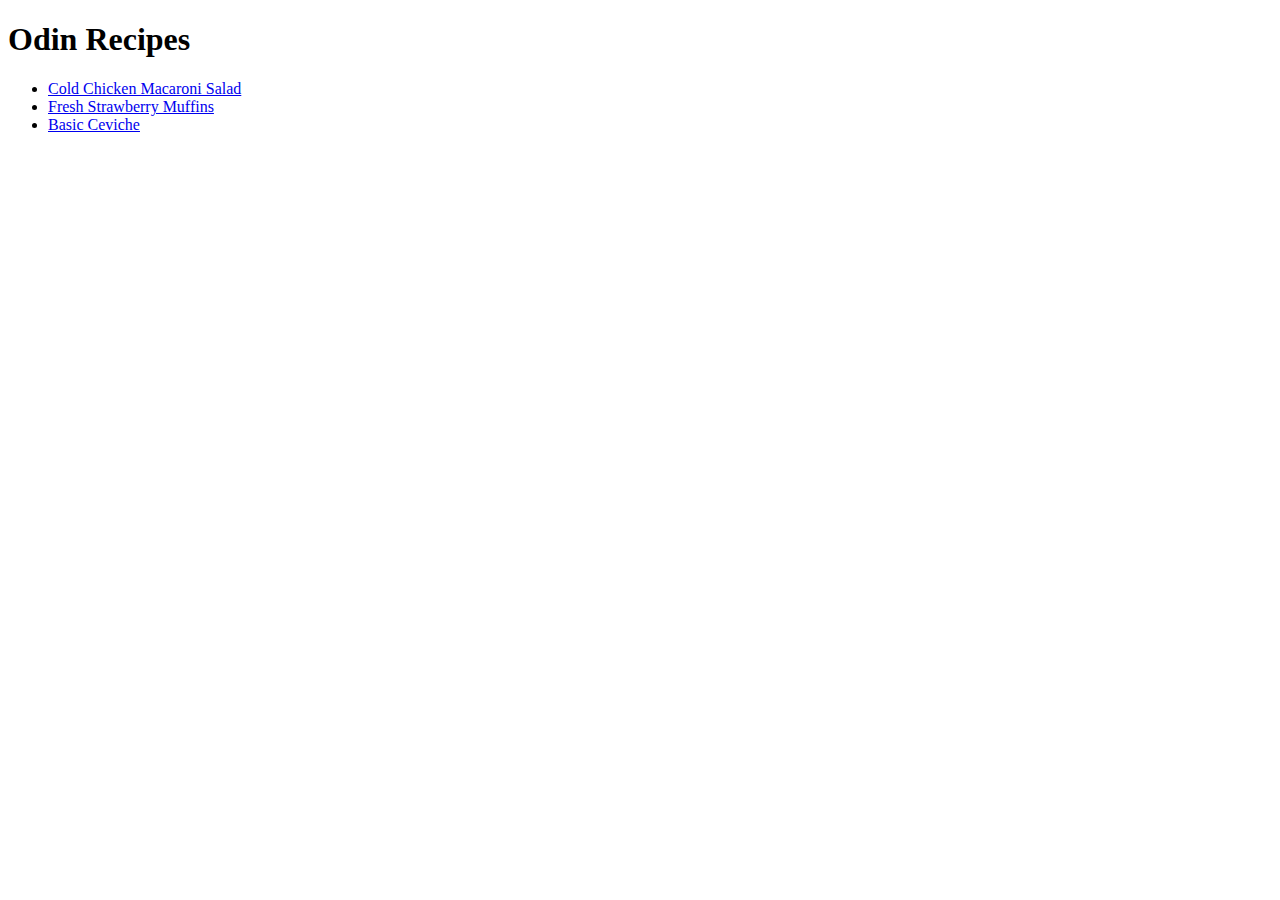
==== index.html @ 11c8266e "add index.html" ====
<!DOCTYPE html>
<html lang="en">

<head>
    <meta charset="utf-8">
    <title>Recipes</title>
</head>

<body>
    <h1>Odin Recipes</h1>
    <ul>
        <li><a href="recipes/macaronisalad.html">Cold Chicken Macaroni Salad</a></li>
        <li><a href="recipes/muffins.html">Fresh Strawberry Muffins</a></li>
        <li><a href="recipes/ceviche.html">Basic Ceviche</a></li>
    </ul>
    

</body>

</html>
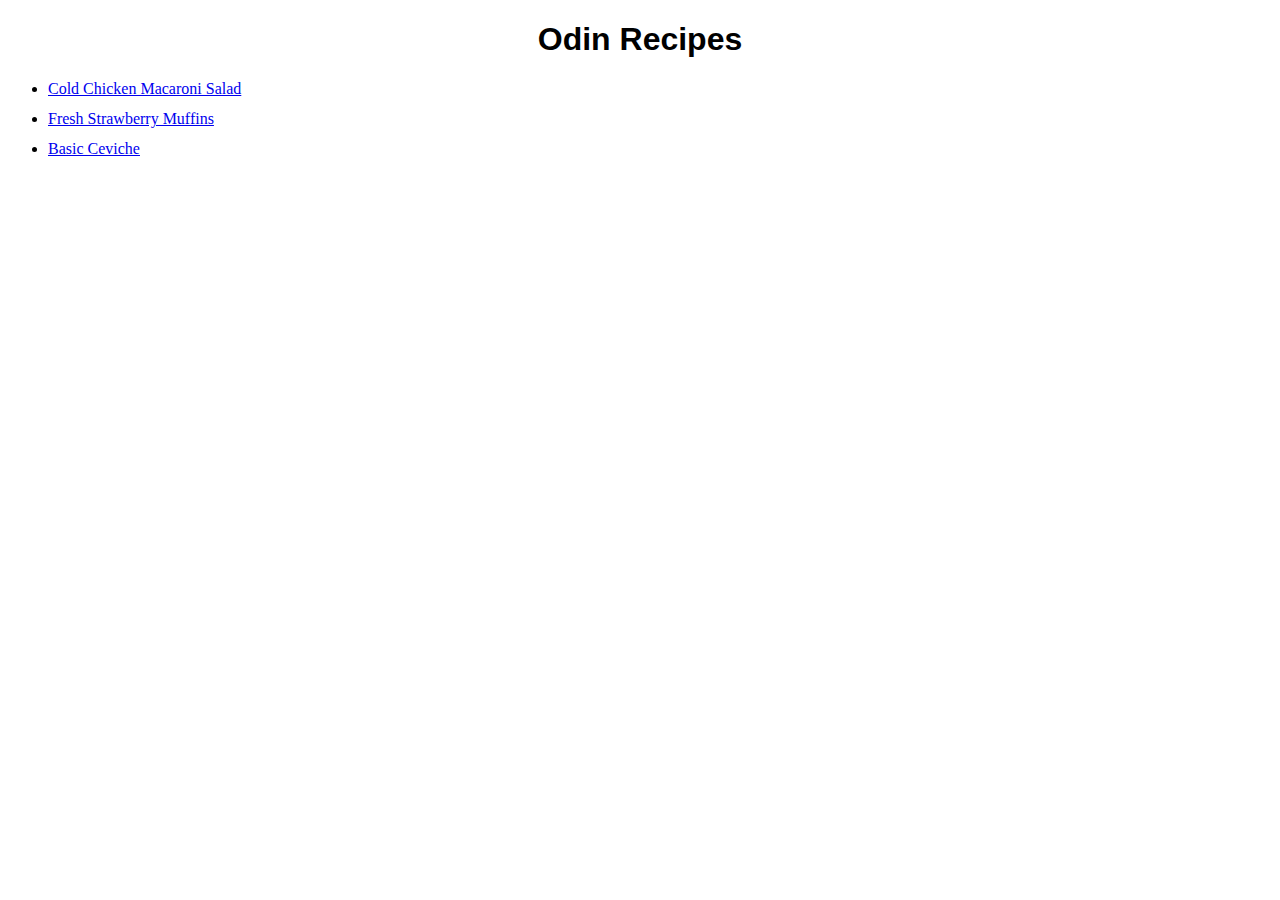
==== commit 179b7ede: "edit html files for styles.css" ====
--- a/index.html
+++ b/index.html
@@ -4,11 +4,12 @@
 <head>
     <meta charset="utf-8">
     <title>Recipes</title>
+    <link rel="stylesheet" href="styles.css">
 </head>
 
 <body>
     <h1>Odin Recipes</h1>
-    <ul>
+    <ul class="main">
         <li><a href="recipes/macaronisalad.html">Cold Chicken Macaroni Salad</a></li>
         <li><a href="recipes/muffins.html">Fresh Strawberry Muffins</a></li>
         <li><a href="recipes/ceviche.html">Basic Ceviche</a></li>
--- a/styles.css
+++ b/styles.css
@@ -0,0 +1,32 @@
+h1, h2, h4 {
+    text-align: center;
+    font-family: Monaco, Arial, sans-serif;
+}
+
+h4 {
+    font-weight: 100;
+    font-size: 17px;
+}
+
+.main li {
+    padding-bottom: 1%;
+}
+
+img {
+    padding-left: 35%;
+}
+
+#ceviche {
+    height: 520px;
+    width: auto;
+}
+
+.ingredients {
+    font-family: 'Courier New', Courier, monospace;
+    font-size: 18px;
+}
+
+.steps {
+    font-family: Arial, sans-serif;
+    font-size: 20px;
+}